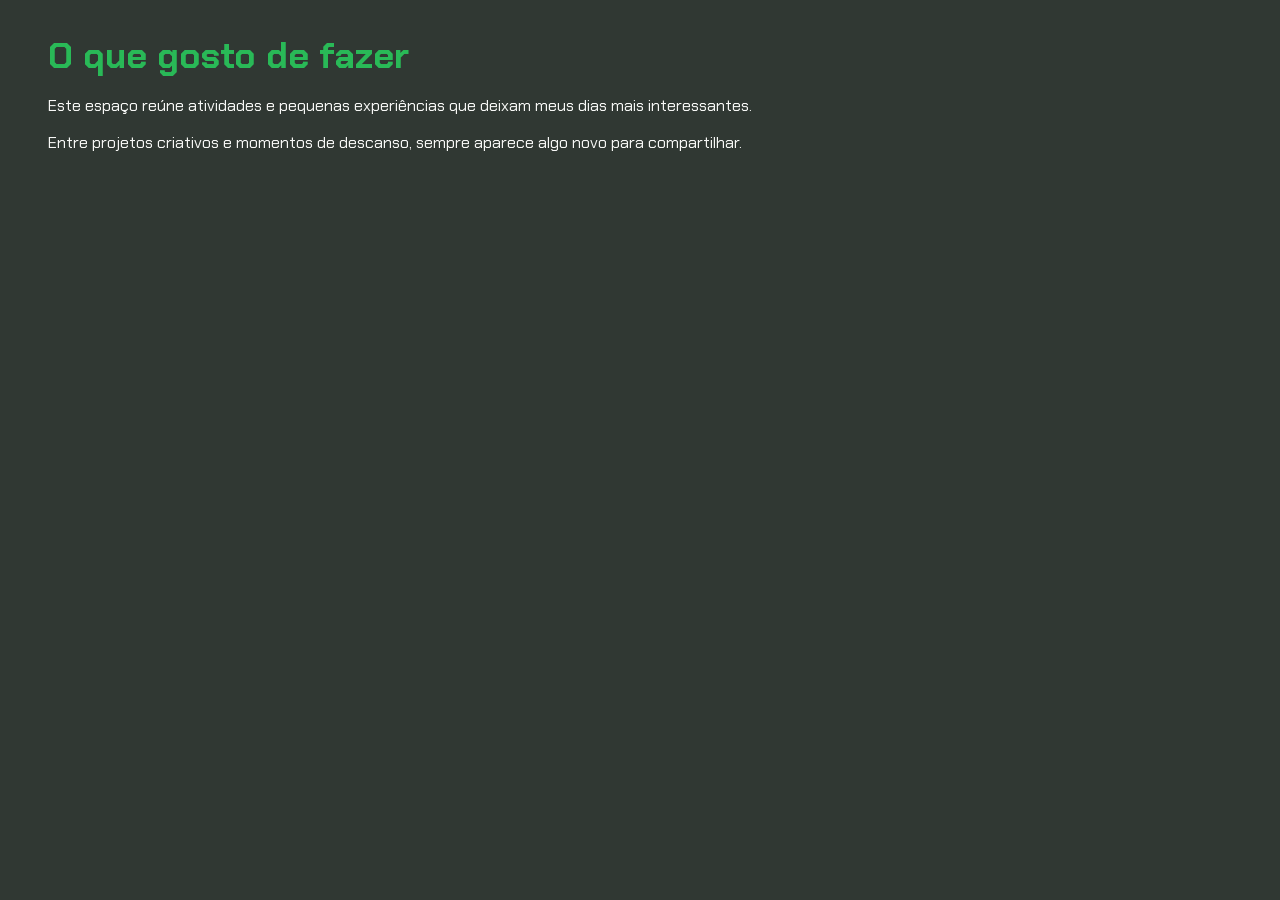
==== modais/hobbies.html @ 5041d35d "repasse dos commits de outro repositório" ====
<!DOCTYPE html>
<html lang="pt-br">

<head>
    <meta charset="UTF-8">
    <meta name="viewport" content="width=device-width, initial-scale=1.0">
    <link href="https://fonts.googleapis.com/css2?family=Chakra+Petch:wght@400;500;600;700&display=swap" rel="stylesheet">
    <link rel="stylesheet" href="modal.css">
</head>

<body>
    <main>
        <h1>O que gosto de fazer</h1>
        <p>Este espaço reúne atividades e pequenas experiências que deixam meus dias mais interessantes.</p>
        <p>Entre projetos criativos e momentos de descanso, sempre aparece algo novo para compartilhar.</p>
    </main>
</body>

</html>
---- modais/modal.css ----
* {
    box-sizing: border-box;
}

html {
    background: #f7f8f6;
}

body {
    min-height: 100vh;
    margin: 0;
    padding: 32px clamp(22px, 5vw, 48px);
    background: #303833;
    color: #f7f8f6;
    font-family: 'Chakra Petch', sans-serif;
}

main {
    max-width: 820px;
}

h1 {
    margin: 0;
    color: #29b957;
    font-size: clamp(25px, 5vw, 36px);
    font-weight: 700;
}

.perfil-layout {
    display: grid;
    grid-template-columns: minmax(160px, 220px) minmax(0, 1fr);
    align-items: start;
    gap: 28px;
}

.perfil-coluna-foto {
    display: flex;
    flex-direction: column;
    gap: 14px;
}

.perfil-imagem {
    display: block;
    width: 100%;
    aspect-ratio: 1;
    border: 4px solid #5ba876;
    object-fit: cover;
    object-position: center;
}

.perfil-conteudo {
    min-width: 0;
}

.perfil-cabecalho {
    display: flex;
    align-items: flex-start;
    justify-content: space-between;
    gap: 16px;
    margin-bottom: 18px;
    padding-bottom: 18px;
    border-bottom: 1px solid #53635a;
}

.perfil-cabecalho h1 span {
    color: #a9cdb4;
    font-weight: 400;
}

.perfil-subtitulo {
    margin: 4px 0 0;
    color: #79b58a;
    font-size: 18px;
    font-style: italic;
    font-weight: 700;
}

.perfil-pronomes {
    flex: 0 0 auto;
    padding: 5px 11px;
    border: 1px solid #5ba876;
    border-radius: 3px;
    background: #355641;
    color: #e4f2e7;
    font-size: 16px;
}

.perfil-dados {
    display: grid;
    grid-template-columns: repeat(2, minmax(0, 1fr));
    gap: 0 28px;
}

.perfil-dado {
    display: flex;
    align-items: baseline;
    justify-content: space-between;
    gap: 14px;
    padding: 13px 0;
    border-bottom: 1px solid #46554b;
}

.perfil-dado span {
    color: #9ab7a1;
    font-size: 14px;
}

.perfil-dado strong {
    color: #e4eee6;
    font-size: 18px;
    font-weight: 600;
    text-align: right;
}

.perfil-dado-largo {
    grid-column: 1 / -1;
}

.perfil-rodape {
    margin-top: 24px;
}

.perfil-status {
    margin: 0;
    color: #a9d8b5;
    font-size: 16px;
}

.perfil-status span {
    color: #79b58a;
}

blockquote {
    margin: 0;
    padding: 12px 0 0;
    border-top: 1px solid #53635a;
    color: #79b58a;
    font-size: 17px;
    line-height: 1.6;
}

.interesses h1 {
    margin-bottom: 12px;
    color: #f7f8f6;
    font-size: clamp(20px, 3.5vw, 27px);
}

.interesses-intro {
    margin: 0 0 24px;
    font-size: 17px;
    font-weight: 600;
    line-height: 1.5;
}

.lista-interesses {
    display: grid;
    gap: 12px;
}

.topico-interesse {
    overflow: hidden;
    border-radius: 4px;
    background: #4a5a51;
}

.topico-interesse summary {
    display: flex;
    align-items: center;
    justify-content: space-between;
    min-height: 52px;
    padding: 6px 18px;
    color: #29b957;
    font-size: clamp(23px, 4vw, 34px);
    font-style: italic;
    font-weight: 700;
    cursor: pointer;
    list-style: none;
}

.topico-interesse summary::-webkit-details-marker {
    display: none;
}

.topico-interesse summary::after {
    content: "↗";
    font-size: 34px;
    font-style: normal;
    line-height: 1;
    transform: rotate(135deg);
    transition: transform 180ms ease;
}

.topico-interesse[open] summary::after {
    transform: rotate(315deg);
}

.topico-interesse summary:focus-visible {
    outline: 2px solid #8ce2a5;
    outline-offset: -4px;
}

.topico-conteudo {
    max-height: 180px;
    overflow-y: auto;
    padding: 12px 18px 16px;
    background: #1e2421;
    color: #f7f8f6;
    overscroll-behavior: contain;
    scrollbar-color: #29b957 #303833;
}

.topico-conteudo p {
    margin: 0 0 12px;
    line-height: 1.6;
}

.topico-conteudo p:last-child {
    margin-bottom: 0;
}

@media (max-width: 640px) {
    body {
        padding: 28px 22px;
    }

    .perfil-layout {
        grid-template-columns: 1fr;
        gap: 22px;
    }

    .perfil-imagem {
        width: min(220px, 70vw);
        margin: 0 auto;
    }

    .perfil-status {
        text-align: center;
    }

    .perfil-cabecalho {
        margin-bottom: 20px;
    }

    .perfil-pronomes {
        font-size: 14px;
    }

    .perfil-dados {
        grid-template-columns: 1fr;
    }

    .perfil-dado-largo {
        grid-column: auto;
    }

    .perfil-rodape {
        margin-top: 18px;
    }
}
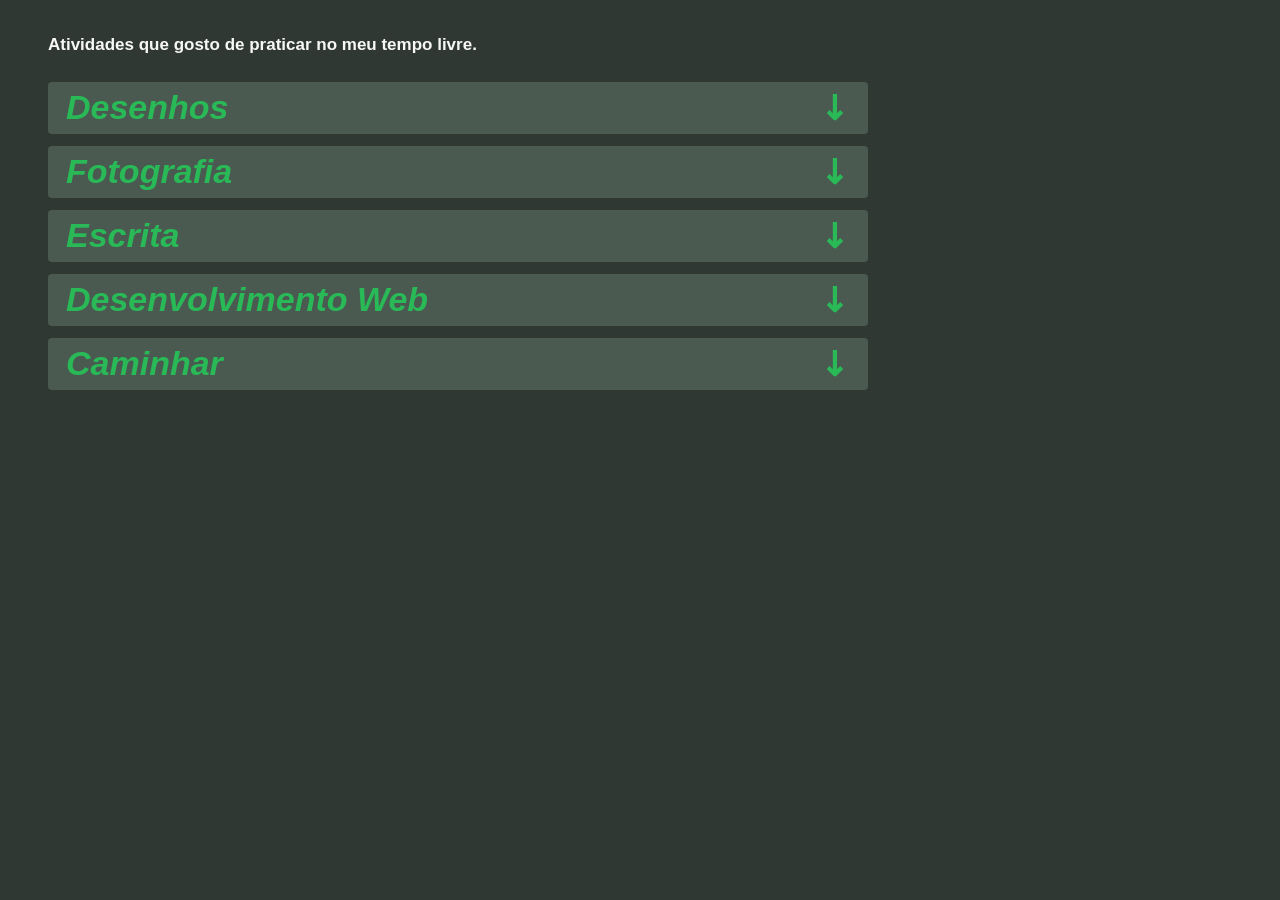
==== commit 8b65f479: "feat: nova estrutura da divisão "Sobre mim". Agora cada card possui informações!" ====
--- a/modais/hobbies.html
+++ b/modais/hobbies.html
@@ -8,11 +8,56 @@
     <link rel="stylesheet" href="modal.css">
 </head>
 
-<body>
-    <main>
-        <h1>O que gosto de fazer</h1>
-        <p>Este espaço reúne atividades e pequenas experiências que deixam meus dias mais interessantes.</p>
-        <p>Entre projetos criativos e momentos de descanso, sempre aparece algo novo para compartilhar.</p>
+<body class="pagina-interesses">
+    <main class="interesses">
+        <p class="interesses-intro">Atividades que gosto de praticar no meu tempo livre.</p>
+
+        <section class="lista-interesses" aria-label="Tópicos de interesse">
+            <details class="topico-interesse" name="topicos-interesse">
+                <summary>Desenhos</summary>
+                <div class="topico-conteudo topico-conteudo-jogos">
+                    <p>Acho que, junto com a escrita, é um dos meus principais hobbies! E pensar que tudo começou por conta do Gacha Life..... Mas é isso! Não me considero um grande desenhista e sei que ainda tenho muito a melhorar, mas acho que consigo me virar bem.</p>
+                    <p>É uma atividade que me acompanha há bastante tempo e que gosto muito de explorar.</p>
+                    <a class="hobby-link" href="../artes.html" target="_top">Ver desenhos ↗</a>
+                </div>
+            </details>
+
+            <details class="topico-interesse" name="topicos-interesse">
+                <summary>Fotografia</summary>
+                <div class="topico-conteudo">
+                    <p>Meu papel no Marketing da CyberRain #9611 acabou acentuando ainda mais esse interesse, mas sempre gostei de fotografar e registrar momentos. Como sou PÉSSIMO em guardar lembranças, ter imagens às quais posso recorrer acaba sendo uma forma especial de reviver certas experiências.</p>
+                    <p>Além disso, é algo em que genuinamente me considero bom KKKKKK. Já fiz alguns trabalhos como fotógrafo, algumas festas inclusas!</p>
+                    <a class="hobby-link" href="../galeria.html" target="_top">Ver fotografias ↗</a>
+                </div>
+            </details>
+
+            <details class="topico-interesse" name="topicos-interesse">
+                <summary>Escrita</summary>
+                <div class="topico-conteudo">
+                    <p>Assim como o desenho e a fotografia, gosto tanto de escrever que reservei um cantinho inteiro do site só para isso! É um hobby que carrego desde criança, quando já tinha meus cadernos cheios das mais diversas anotações.</p>
+                    <p>Apesar de boa parte das minhas escritas ter um tom meio deprê, continuo adorando colocar ideias no papel. As publicadas aqui, no entanto, são um pouquinho mais estruturadas (eu acho KKKKKK).</p>
+                    <a class="hobby-link" href="../escritas.html" target="_top">Ler escritas ↗</a>
+                </div>
+            </details>
+
+            <details class="topico-interesse" name="topicos-interesse">
+                <summary>Desenvolvimento Web</summary>
+                <div class="topico-conteudo">
+                    <p>Bom...... o próprio site não é uma prova disso? KKKKKK. Gosto bastante de experimentar com HTML, CSS e programação no geral.</p>
+                    <p>Tenho alguns projetinhos pessoais que desenvolvo por diversão, principalmente quando surge alguma ideia que quero muito tirar do papel.</p>
+                </div>
+            </details>
+
+            <details class="topico-interesse" name="topicos-interesse">
+                <summary>Caminhar</summary>
+                <div class="topico-conteudo">
+                    <p>Simplesmente sair andando por aí sem rumo nenhum e descobrir onde vou parar. Gosto de explorar lugares, observar o movimento e deixar que o caminho decida um pouco por mim.</p>
+                    <p>Às vezes, se perder também faz parte do passeio.</p>
+                </div>
+            </details>
+
+
+        </section>
     </main>
 </body>
 
--- a/modais/modal.css
+++ b/modais/modal.css
@@ -3,7 +3,7 @@
 }
 
 html {
-    background: #f7f8f6;
+    background: #303833;
 }
 
 body {
@@ -13,6 +13,10 @@
     background: #303833;
     color: #f7f8f6;
     font-family: 'Chakra Petch', sans-serif;
+}
+
+body.pagina-interesses {
+    min-height: 0;
 }
 
 main {
@@ -200,13 +204,11 @@
 }
 
 .topico-conteudo {
-    max-height: 180px;
-    overflow-y: auto;
+    max-height: none;
+    overflow: visible;
     padding: 12px 18px 16px;
     background: #1e2421;
     color: #f7f8f6;
-    overscroll-behavior: contain;
-    scrollbar-color: #29b957 #303833;
 }
 
 .topico-conteudo p {
@@ -218,6 +220,201 @@
     margin-bottom: 0;
 }
 
+.hobby-link {
+    display: inline-flex;
+    align-items: center;
+    margin-top: 16px;
+    padding: 8px 16px;
+    border: 1px solid #29b957;
+    border-radius: 20px;
+    background: #303833;
+    color: #a9d8b5;
+    font-size: 16px;
+    font-weight: 600;
+    text-decoration: none;
+    transition: background-color 180ms ease, color 180ms ease;
+}
+
+.hobby-link:hover,
+.hobby-link:focus-visible {
+    background: #29b957;
+    color: #1e2421;
+}
+
+.hobby-link:focus-visible {
+    outline: 2px solid #8ce2a5;
+    outline-offset: 3px;
+}
+
+.jogos-titulo {
+    margin: 24px 0 14px;
+    color: #29b957;
+    font-size: clamp(22px, 3.5vw, 32px);
+    font-style: italic;
+    line-height: 1.2;
+}
+
+.lista-jogos {
+    display: grid;
+    grid-template-columns: repeat(4, minmax(0, 1fr));
+    gap: 18px;
+}
+
+.jogo-card {
+    position: relative;
+    aspect-ratio: 0.76;
+    min-width: 0;
+    margin: 0;
+    overflow: hidden;
+    border-radius: 22px;
+    background: #245c39;
+    isolation: isolate;
+    outline: none;
+}
+
+.jogo-card:focus-visible {
+    outline: 3px solid #8ce2a5;
+    outline-offset: 3px;
+}
+
+.jogo-arte {
+    position: absolute;
+    z-index: -1;
+    inset: 0;
+    overflow: hidden;
+}
+
+.jogo-arte::before,
+.jogo-arte::after {
+    position: absolute;
+    content: "";
+}
+
+.jogo-arte-aventura {
+    background: linear-gradient(155deg, #f3b77b 0%, #d86f5b 43%, #473b69 100%);
+}
+
+.jogo-arte-aventura::before {
+    top: 16%;
+    left: 23%;
+    width: 54%;
+    aspect-ratio: 1;
+    border-radius: 50%;
+    background: #ffe3a3;
+    box-shadow: 0 0 35px rgb(255 227 163 / 55%);
+}
+
+.jogo-arte-aventura::after {
+    right: -15%;
+    bottom: -3%;
+    left: -15%;
+    height: 48%;
+    background: #28334a;
+    clip-path: polygon(0 100%, 28% 8%, 44% 64%, 65% 0, 100% 100%);
+}
+
+.jogo-arte-vazio {
+    background: radial-gradient(ellipse at 50% 34%, #8771bd 0, #3e376f 40%, #191f3b 100%);
+}
+
+.jogo-arte-vazio::before {
+    top: 17%;
+    left: 27%;
+    width: 46%;
+    aspect-ratio: 1;
+    border: 2px solid rgb(221 205 255 / 75%);
+    border-radius: 50%;
+    box-shadow: 0 0 0 12px rgb(221 205 255 / 12%), 0 0 0 25px rgb(221 205 255 / 8%);
+}
+
+.jogo-arte-vazio::after {
+    right: -20%;
+    bottom: -4%;
+    left: -20%;
+    height: 34%;
+    background: #11182a;
+    clip-path: polygon(0 35%, 35% 0, 56% 40%, 78% 12%, 100% 45%, 100% 100%, 0 100%);
+}
+
+.jogo-arte-jardim {
+    background: linear-gradient(160deg, #c0d897 0%, #62a77b 45%, #315c65 100%);
+}
+
+.jogo-arte-jardim::before {
+    top: 17%;
+    left: 29%;
+    width: 42%;
+    aspect-ratio: 1;
+    border-radius: 50% 50% 42% 10%;
+    background: #f2d18a;
+    transform: rotate(45deg);
+    box-shadow: 0 0 28px rgb(242 209 138 / 45%);
+}
+
+.jogo-arte-jardim::after {
+    right: -15%;
+    bottom: -7%;
+    left: -15%;
+    height: 40%;
+    border-radius: 50% 50% 0 0;
+    background: #254c4b;
+    box-shadow: 0 -18px 0 #3a775d;
+}
+
+.jogo-arte-checkpoint {
+    background: linear-gradient(150deg, #efb16e 0%, #b65b55 43%, #424266 100%);
+}
+
+.jogo-arte-checkpoint::before {
+    top: 17%;
+    left: 34%;
+    width: 32%;
+    height: 48%;
+    border: 3px solid rgb(255 235 193 / 86%);
+    border-bottom: 0;
+    border-radius: 50% 50% 0 0;
+    box-shadow: 0 0 24px rgb(255 235 193 / 35%);
+}
+
+.jogo-arte-checkpoint::after {
+    right: -10%;
+    bottom: -2%;
+    left: -10%;
+    height: 30%;
+    background: #34334e;
+    clip-path: polygon(0 48%, 24% 20%, 39% 48%, 59% 0, 78% 45%, 100% 15%, 100% 100%, 0 100%);
+}
+
+.jogo-nome {
+    position: absolute;
+    right: 0;
+    bottom: 0;
+    left: 0;
+    padding: 12px 10px;
+    background: rgb(20 59 34 / 88%);
+    color: #f7f8f6;
+    font-size: clamp(13px, 1.6vw, 17px);
+    font-weight: 600;
+    line-height: 1.2;
+    text-align: center;
+    transform: translateY(101%);
+    visibility: hidden;
+    transition: transform 180ms ease, visibility 180ms ease;
+}
+
+.jogo-card:hover .jogo-nome,
+.jogo-card:focus .jogo-nome {
+    transform: translateY(0);
+    visibility: visible;
+}
+
+@media (hover: none) {
+    .jogo-nome {
+        transform: translateY(0);
+        visibility: visible;
+    }
+}
+
 @media (max-width: 640px) {
     body {
         padding: 28px 22px;
@@ -256,4 +453,15 @@
     .perfil-rodape {
         margin-top: 18px;
     }
-}
+
+    .lista-jogos {
+        grid-template-columns: repeat(2, minmax(0, 1fr));
+        gap: 14px;
+    }
+}
+
+@media (prefers-reduced-motion: reduce) {
+    .jogo-nome {
+        transition: none;
+    }
+}
